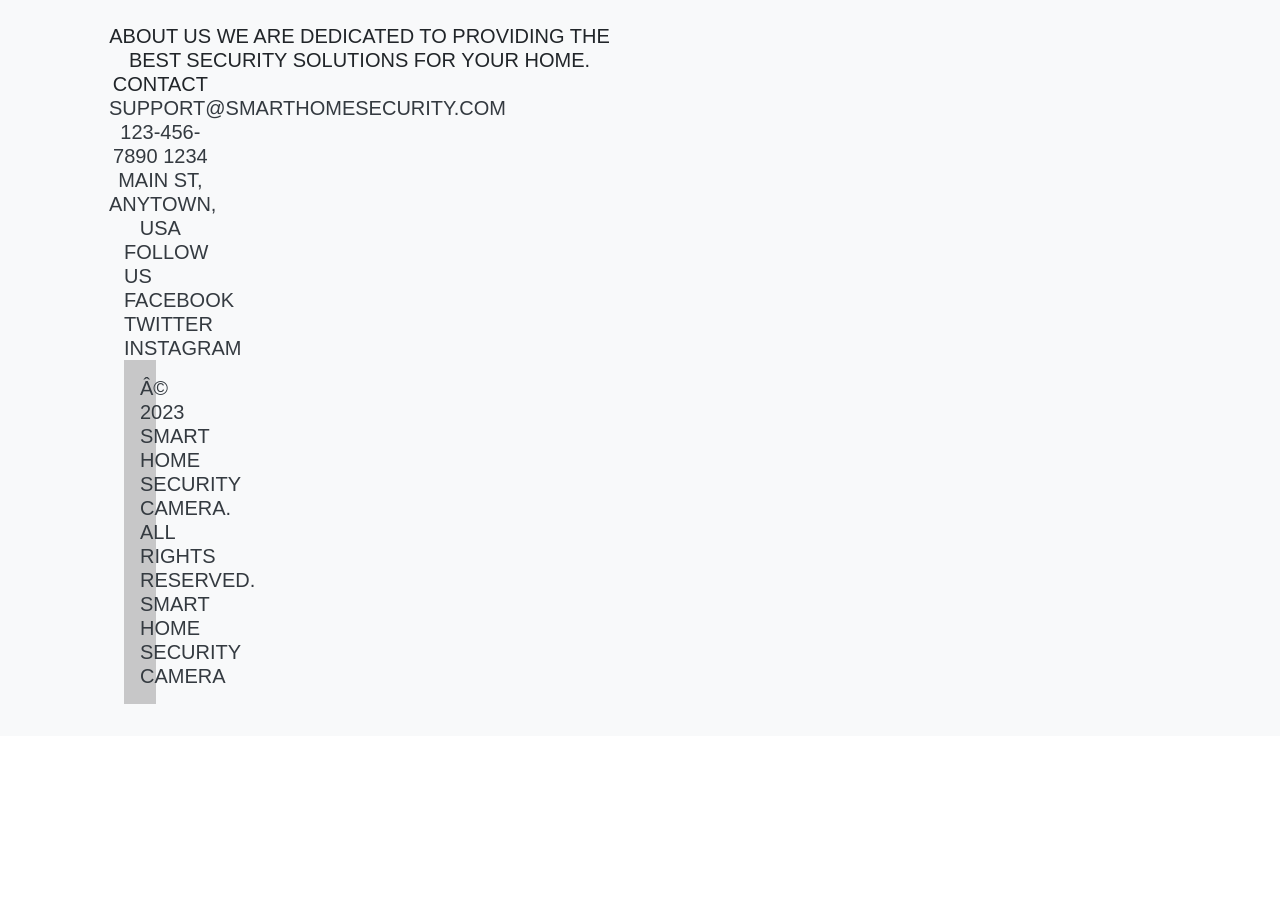
==== index.html @ 0620fa3d "Isolate the file explorer to a dedicated workspace folder Update default workspace directory to 'age" ====
<footer class="bg-light text-center text-lg-start">
    <div class="container p-4">
        <div class="row">
            <div class="col-lg-6 col-md-12 mb-4 mb-md-0">
                <h5 class="text-uppercase">About Us
                
                    We are dedicated to providing the best security solutions for your home.
                
            
            <div class="col-lg-3 col-md-6 mb-4 mb-md-0">
                <h5 class="text-uppercase">Contact
                <ul class="list-unstyled mb-0">
                    
                        <a href="#!" class="text-dark">support@smarthomesecurity.com
                    
                    
                        <a href="#!" class="text-dark">123-456-7890
                    
                    
                        <a href="#!" class="text-dark">1234 Main St, Anytown, USA
                    
                
            
            <div class="col-lg-3 col-md-6 mb-4 mb-md-0">
                <h5 class="text-uppercase">Follow Us
                <ul class="list-unstyled mb-0">
                    
                        <a href="#!" class="text-dark">Facebook
                    
                    
                        <a href="#!" class="text-dark">Twitter
                    
                    
                        <a href="#!" class="text-dark">Instagram
                    
                
            
        
    
    <div class="text-center p-3" style="background-color: rgba(0, 0, 0, 0.2);">
        © 2023 Smart Home Security Camera. All rights reserved.<!DOCTYPE html>
<html lang="en">

    <meta charset="UTF-8">
    <meta name="viewport" content="width=device-width, initial-scale=1.0">
    Smart Home Security Camera
    <link href="https://stackpath.bootstrapcdn.com/bootstrap/4.5.2/css/bootstrap.min.css" rel="stylesheet">
    <script src="https://code.jquery.com/jquery-3.5.1.slim.min.js">
    <script src="https://cdn.jsdelivr.net/npm/@popperjs/core@2.5.4/dist/umd/popper.min.js">
    <script src="https://stackpath.bootstrapcdn.com/bootstrap/4.5.2/js/bootstrap.min.js">


    <!-- Header Section -->
    <header class="navbar navbar-expand-lg navbar-light bg-light">
        <a class="navbar-brand" href="#">Smart Home Security Camera
        <button class="navbar-toggler" type="button" data-toggle="collapse" data-target="#navbarNav" aria-controls="navbarNav" aria-expanded="false" aria-label="Toggle navigation">
            <span class="navbar-toggler-icon">
        
        <div class="collapse navbar-collapse" id="navbarNav">
            <ul class="navbar-nav ml-auto">
                <li class="nav-item active">
                    <a class="nav-link" href="#home">Home <span class="sr-only">(current)
                
                <li class="nav-item">
                    <a class="nav-link" href="#features">Features
                
                <li class="nav-item">
                    <a class="nav-link" href="#about">About
                
                <li class="nav-item">
                    <a class="nav-link" href="#contact">Contact
                
            
        
    

    <!-- Hero Section -->
    <section id="home" class="jumbotron jumbotron-fluid">
        <div class="container text-center">
            <h1 class="display-4">Stay Safe, Stay Secure
            <p class="lead">Our smart home security camera provides 24/7 protection for your home.
            <a class="btn btn-primary btn-lg" href="#features" role="button">Learn More
        
    

    <!-- Product Description Section -->
    <section id="features" class="container my-5">
        <h2 class="text-center mb-4">Key Features
        <div class="row">
            <div class="col-md-4">
                High-Resolution Video
                Capture clear and detailed images with our high-resolution camera.
            
            <div class="col-md-4">
                Smart Motion Detection
                Receive alerts via email or phone when motion is detected.
            
            <div class="col-md-4">
                Cloud Storage
                Store your footage securely in the cloud for easy access.
            
        
    

    <!-- Visuals -->
    <section id="visuals" class="container my-5">
        <div id="carouselExampleIndicators" class="carousel slide" data-ride="carousel">
            <ol class="carousel-indicators">
                <li data-target="#carouselExampleIndicators" data-slide-to="0" class="active">
                <li data-target="#carouselExampleIndicators" data-slide-to="1">
                <li data-target="#carouselExampleIndicators" data-slide-to="2">
            
            <div class="carousel-inner">
                <div class="carousel-item active">
                    <img src="https://via.placeholder.com/800x400?text=Image+1" class="d-block w-100" alt="Image 1">
                
                <div class="carousel-item">
                    <img src="https://via.placeholder.com/800x400?text=Image+2" class="d-block w-100" alt="Image 2">
                
                <div class="carousel-item">
                    <img src="https://via.placeholder.com/800x400?text=Image+3" class="d-block w-100" alt="Image 3">
                
            
            <a class="carousel-control-prev" href="#carouselExampleIndicators" role="button" data-slide="prev">
                <span class="carousel-control-prev-icon" aria-hidden="true">
                <span class="sr-only">Previous
            
            <a class="carousel-control-next" href="#carouselExampleIndicators" role="button" data-slide="next">
                <span class="carousel-control-next-icon" aria-hidden="true">
                <span class="sr-only">Next
            
        
    

    <!-- CTA buttons -->
    <section id="cta" class="container my-5 text-center">
        Ready to Secure Your Home?
        Get started with our smart home security camera today.
        <a href="#" class="btn btn-success btn-lg">Buy Now
        <a href="#contact" class="btn btn-primary btn-lg">Contact Us
    

    <!-- Footer Section -->
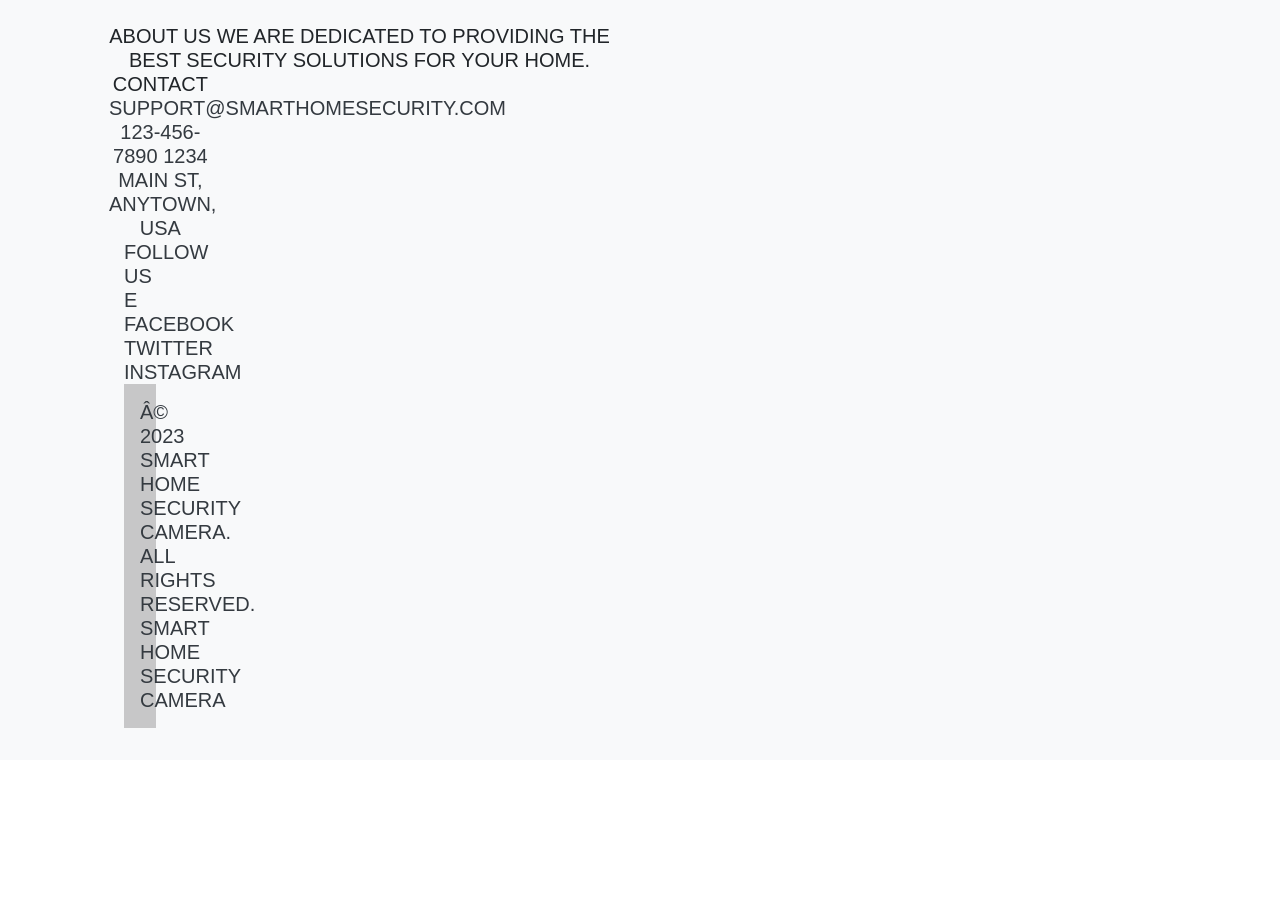
==== commit 68cb52ea: "Add ability to run the application as a standalone executable Implement PyInstaller packaging for cr" ====
--- a/index.html
+++ b/index.html
@@ -24,7 +24,7 @@
             <div class="col-lg-3 col-md-6 mb-4 mb-md-0">
                 <h5 class="text-uppercase">Follow Us
                 <ul class="list-unstyled mb-0">
-                    
+                    e
                         <a href="#!" class="text-dark">Facebook
                     
                     
